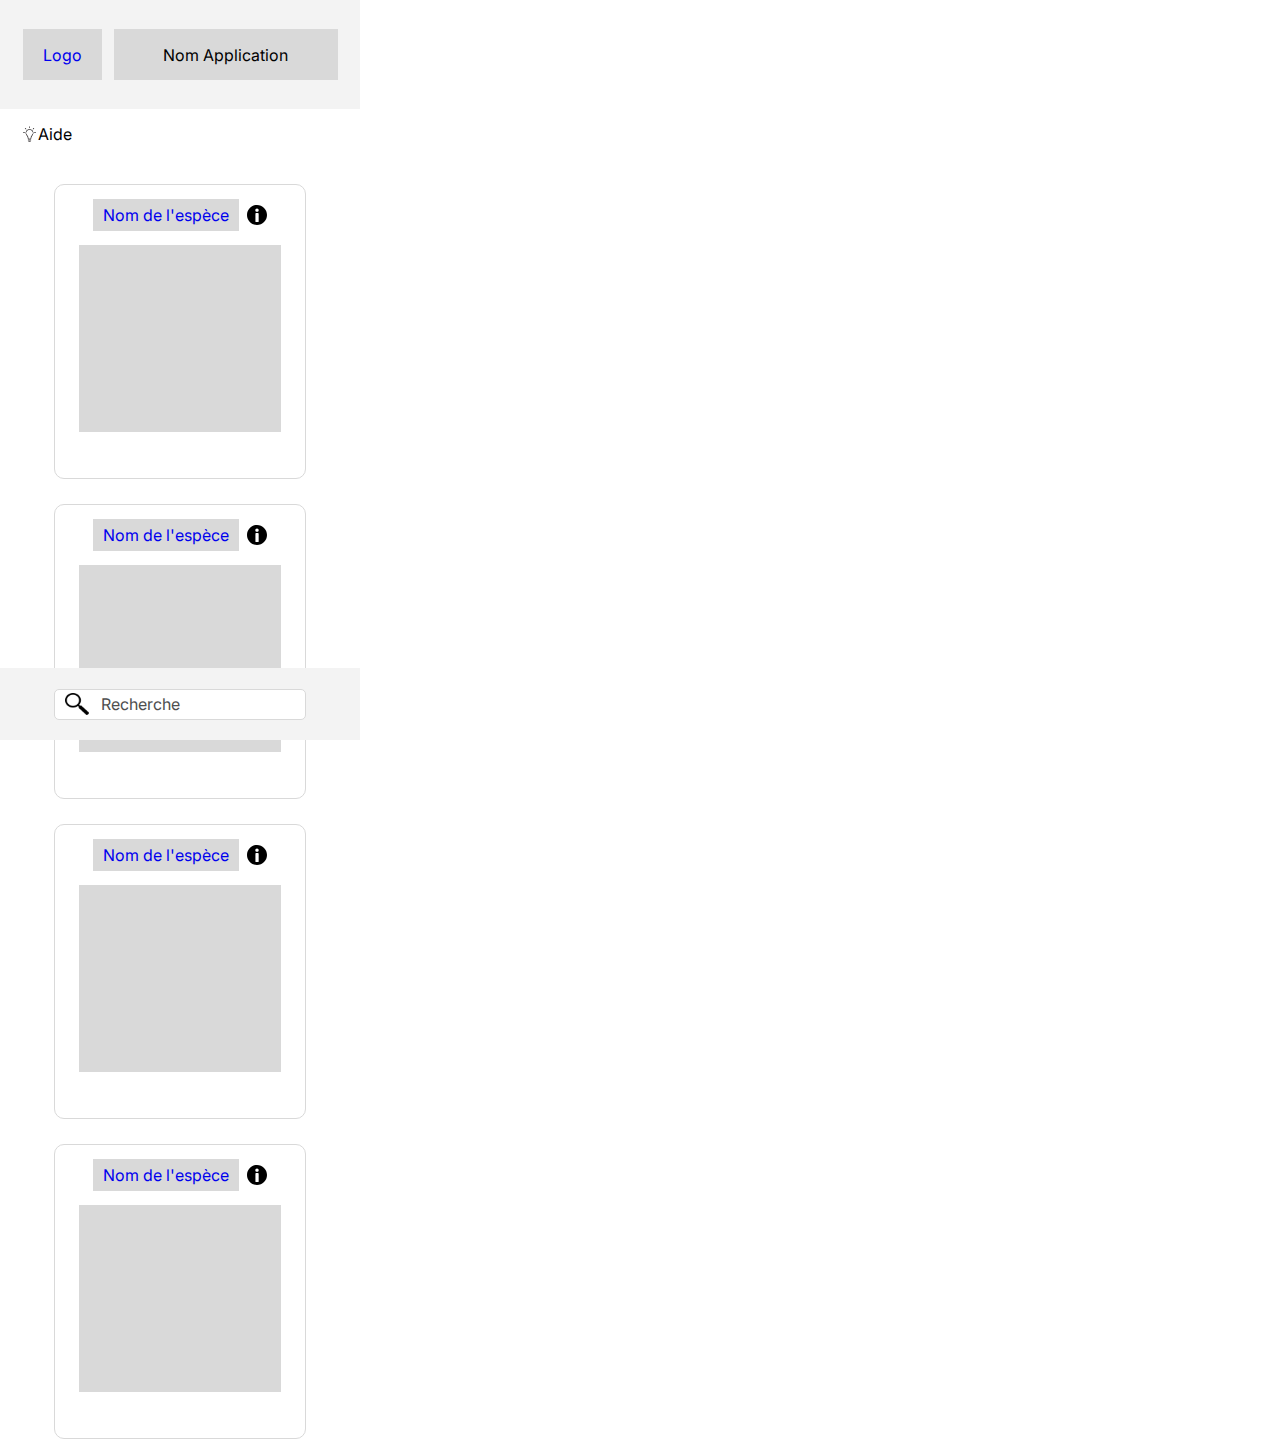
==== wireframe/index.html @ a8f8a8c0 "Rename index.php to index.html" ====
<!DOCTYPE html>
<html lang="fr">
  <head>
    <meta charset="UTF-8" />
    <title>WireFrameProjet crustace</title>
    <link rel="preconnect" href="https://fonts.googleapis.com">
<link rel="preconnect" href="https://fonts.gstatic.com" crossorigin>
<link href="https://fonts.googleapis.com/css2?family=Inter:wght@200;300&display=swap" rel="stylesheet"> 
    <link
      rel="apple-touch-icon"
      sizes="180x180"
      href="../assets/icon/apple-touch-icon.png"
    />
    <link
      rel="icon"
      type="image/png"
      sizes="32x32"
      href="../assets/icon/favicon-32x32.png"
    />
    <link
      rel="icon"
      type="image/png"
      sizes="16x16"
      href="../assets/icon/favicon-16x16.png"
    />
    <link rel="stylesheet" href="../css/wireframe.css" />
  </head>
  <body>
    <header>
        <a href="index.php">
            <div class='logo'>
                <p>Logo</p>
            </div>
        </a>
        <div class='title'>
            <p>Nom Application</p>
        </div>
    </header>
    <div class="top-button">
        <img src="../assets/icon/ampoule.png">
        <p>Aide</p>
    </div>
            <a href='info.html'>
            <div class='card'>
                <div class='top'>
                    <div class='name'>
                        <p>Nom de l'espèce</p>
                    </div>
                    <img src='../assets/icon/info.svg'>
                </div>
                <div class='image'></div>
            </div>
        </a>
            <a href='info.html'>
            <div class='card'>
                <div class='top'>
                    <div class='name'>
                        <p>Nom de l'espèce</p>
                    </div>
                    <img src='../assets/icon/info.svg'>
                </div>
                <div class='image'></div>
            </div>
        </a>
            <a href='info.html'>
            <div class='card'>
                <div class='top'>
                    <div class='name'>
                        <p>Nom de l'espèce</p>
                    </div>
                    <img src='../assets/icon/info.svg'>
                </div>
                <div class='image'></div>
            </div>
        </a>
            <a href='info.html'>
            <div class='card'>
                <div class='top'>
                    <div class='name'>
                        <p>Nom de l'espèce</p>
                    </div>
                    <img src='../assets/icon/info.svg'>
                </div>
                <div class='image'></div>
            </div>
        </a>
    <footer>
        <div class="search">
            <img src='../assets/icon/loupe.png'>
            <p>Recherche</p>
        </div>
    </footer>
  </body>
</html>
---- css/wireframe.css ----
body{
    width: 360px;
    height: 740x;
    margin: 0px;
    padding: 0px;
    padding-top: 109px ;
    display: flex;
    flex-direction: column;
    align-items: center;
    font-family: 'Inter', sans-serif;
    font-weight: 400;
}
a{
    text-decoration: none;
}
header{ 
    width: 360px;
    height: 109px;
    background-color: #F3F3F3;
    top: 0px;
    left: 0px;
    position: fixed;
    display: flex;
    align-items: center;
    justify-content: center;
}
header div{
    display: flex;
    align-items: center;
    justify-content: center;
}
.logo{
    width: 79px;
    height: 51px;
    background: #D9D9D9;
}
p{
    margin: 0px;
}

.title{
    width: 224px;
    height: 51px;
    background: #D9D9D9;
    margin-left: 12px;
}

.top-button{
    width: 100%;
    height: 50px;
    display: flex;
    align-items: center;
}
.top-button img{
    width: 17.34px;
    height: 15.05px;
    padding-left: 21px;
}
.top-button p{
    margin-left: px;
}
.card{
    width: 250px;
    height: 293px;
    border: 1.5px solid #D9D9D9;
    border-radius: 10px;
    display: flex;
    flex-direction: column;
    align-items: center;
    margin-top: 25px;
}
.top{
    width: 100%;
    display: flex;
    align-items: center;
    justify-content: center;
    height: 60px;
}

.name{
    background: #D9D9D9;
    height: 32px;
    display: flex;
    align-items: center;
    justify-content: center;
}
.name p{
    margin: 0px 10px 0px 10px;
}

.top img{
    width: 20px;
    height: 24px;
    margin-left: 8px;
}

.card .image{
    width: 201.49px;
    height: 187.02px;
    background: #D9D9D9;
}

footer{
    position: fixed;
    width: 360px;
    height: 72px;
    top: 668px;
    background: #F3F3F3;
    display: flex;
    align-items: center;
    justify-content: center;
}   
.search{
    width: 250px;
    height: 29px;
    background: #FFFFFF;
    border: 1px solid #D9D9D9;
    border-radius: 5px;
    display: flex;
    align-items: center;
    color: rgb(78, 78, 78);
}

.search img{
    width: 24px;
    height: 22px;
    margin-right: 12px ;
    margin-left: 10px;
}

.content{
    width: 305px;}
.ampoule{
    width: 25px;
    height: 25px;
}
.retour{
    display: flex;
}
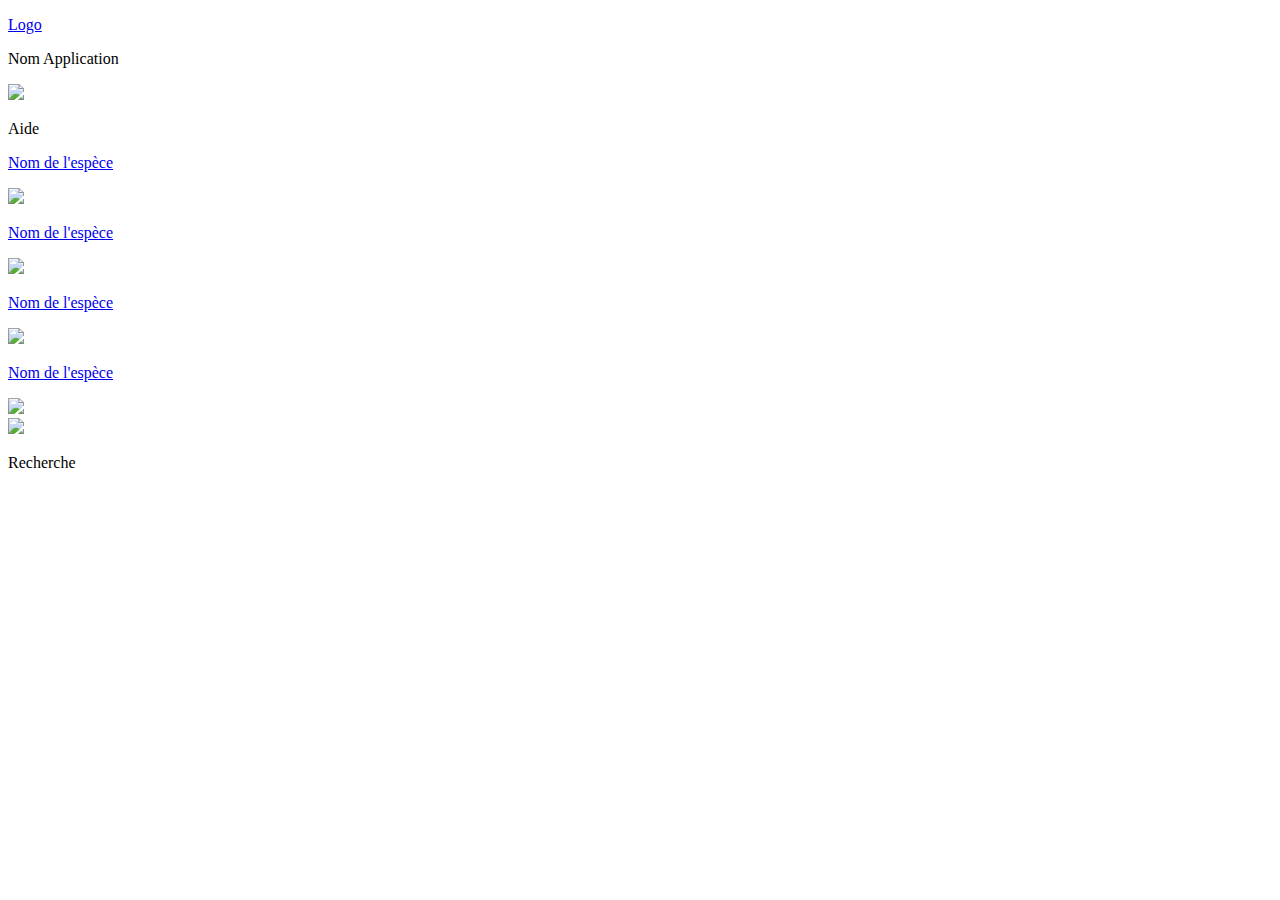
==== commit eafa0227: "Update index.html" ====
--- a/wireframe/index.html
+++ b/wireframe/index.html
@@ -7,25 +7,14 @@
 <link rel="preconnect" href="https://fonts.gstatic.com" crossorigin>
 <link href="https://fonts.googleapis.com/css2?family=Inter:wght@200;300&display=swap" rel="stylesheet"> 
     <link
-      rel="apple-touch-icon"
-      sizes="180x180"
-      href="../assets/icon/apple-touch-icon.png"
+      rel="shortcut icon"
+      href="./assets/icon/logo.ico"
+      type="image/x-icon"
     />
-    <link
-      rel="icon"
-      type="image/png"
-      sizes="32x32"
-      href="../assets/icon/favicon-32x32.png"
-    />
-    <link
-      rel="icon"
-      type="image/png"
-      sizes="16x16"
-      href="../assets/icon/favicon-16x16.png"
-    />
-    <link rel="stylesheet" href="../css/wireframe.css" />
+    <link rel="stylesheet" href="./css/wireframe.css" />
   </head>
   <body>
+    <div id="mainWrapper">
     <header>
         <a href="index.php">
             <div class='logo'>
@@ -37,7 +26,7 @@
         </div>
     </header>
     <div class="top-button">
-        <img src="../assets/icon/ampoule.png">
+        <img src="./assets/icon/ampoule.png">
         <p>Aide</p>
     </div>
             <a href='info.html'>
@@ -46,7 +35,7 @@
                     <div class='name'>
                         <p>Nom de l'espèce</p>
                     </div>
-                    <img src='../assets/icon/info.svg'>
+                    <img src='./assets/icon/info.svg'>
                 </div>
                 <div class='image'></div>
             </div>
@@ -57,7 +46,7 @@
                     <div class='name'>
                         <p>Nom de l'espèce</p>
                     </div>
-                    <img src='../assets/icon/info.svg'>
+                    <img src='./assets/icon/info.svg'>
                 </div>
                 <div class='image'></div>
             </div>
@@ -68,7 +57,7 @@
                     <div class='name'>
                         <p>Nom de l'espèce</p>
                     </div>
-                    <img src='../assets/icon/info.svg'>
+                    <img src='./assets/icon/info.svg'>
                 </div>
                 <div class='image'></div>
             </div>
@@ -79,16 +68,17 @@
                     <div class='name'>
                         <p>Nom de l'espèce</p>
                     </div>
-                    <img src='../assets/icon/info.svg'>
+                    <img src='./assets/icon/info.svg'>
                 </div>
                 <div class='image'></div>
             </div>
         </a>
     <footer>
         <div class="search">
-            <img src='../assets/icon/loupe.png'>
+            <img src='./assets/icon/loupe.png'>
             <p>Recherche</p>
         </div>
     </footer>
+      </div>
   </body>
 </html>
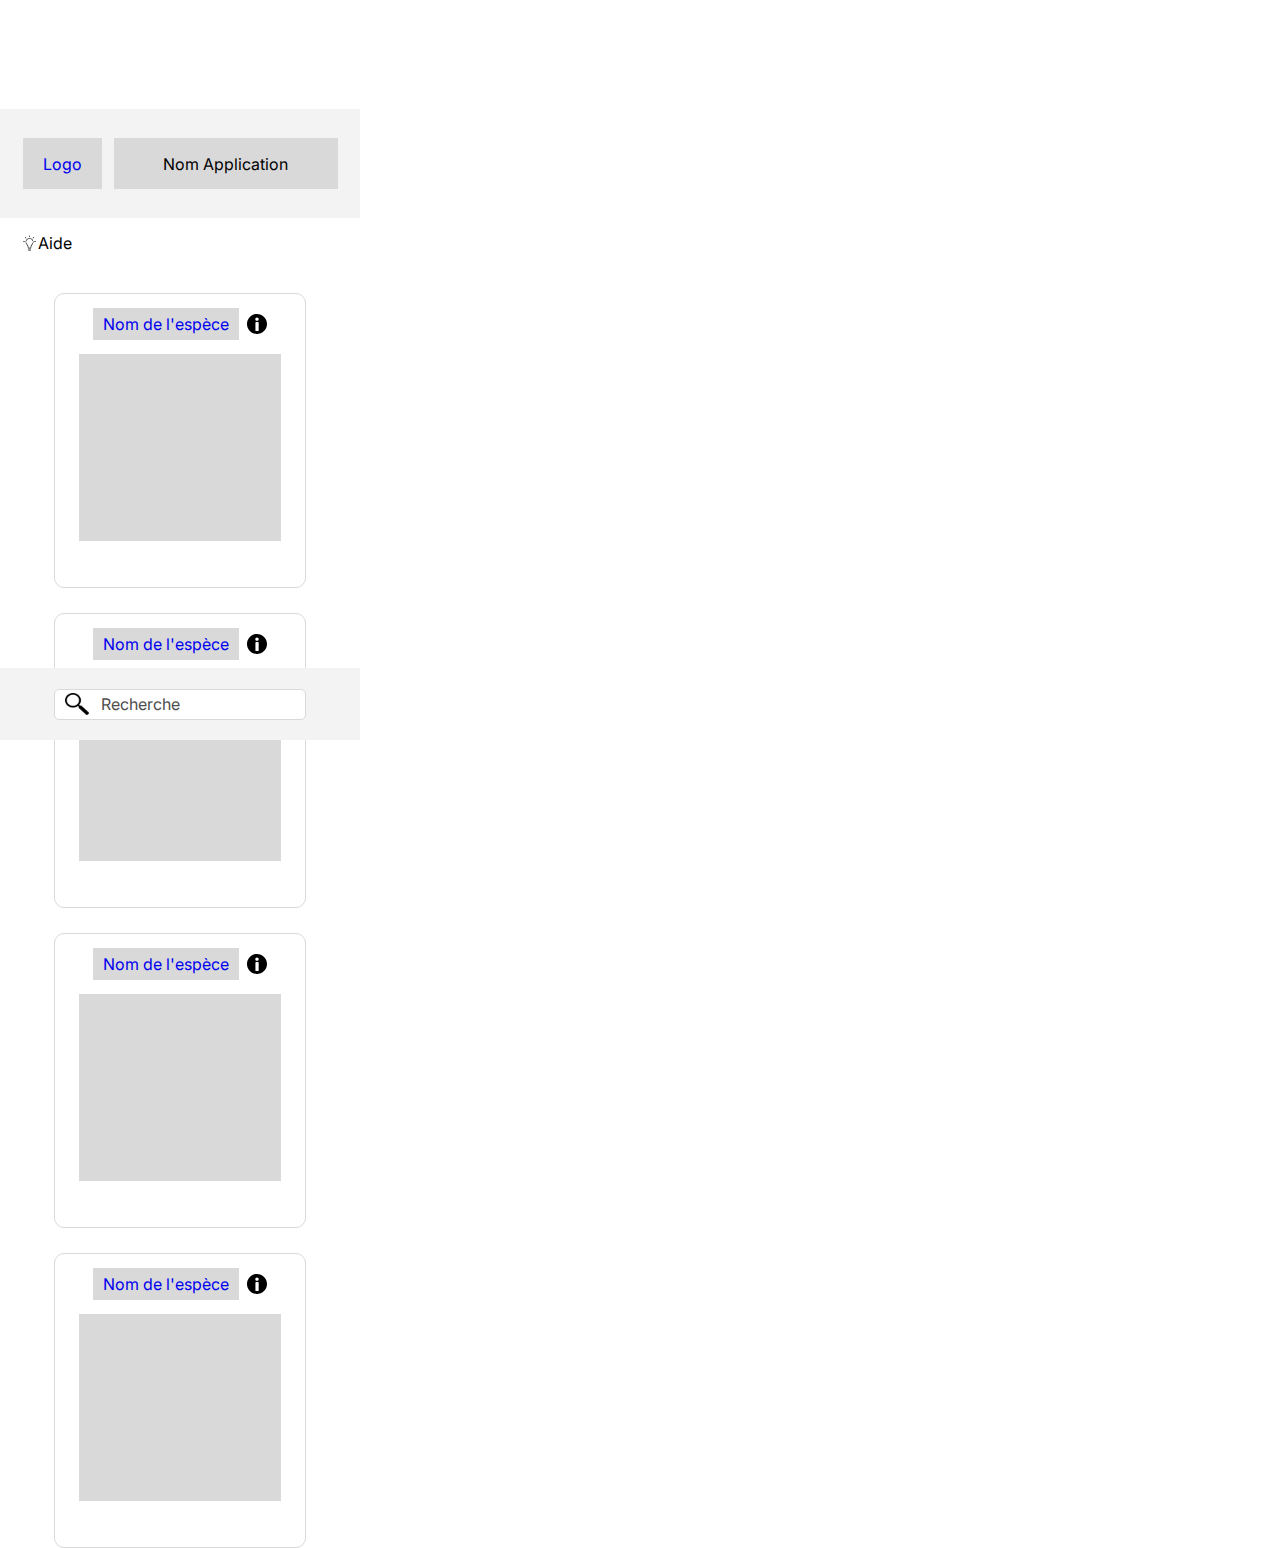
==== commit d2624e71: "Wireframe" ====
--- a/wireframe/index.html
+++ b/wireframe/index.html
@@ -3,82 +3,85 @@
   <head>
     <meta charset="UTF-8" />
     <title>WireFrameProjet crustace</title>
-    <link rel="preconnect" href="https://fonts.googleapis.com">
-<link rel="preconnect" href="https://fonts.gstatic.com" crossorigin>
-<link href="https://fonts.googleapis.com/css2?family=Inter:wght@200;300&display=swap" rel="stylesheet"> 
+    <link rel="preconnect" href="https://fonts.googleapis.com" />
+    <link rel="preconnect" href="https://fonts.gstatic.com" crossorigin />
+    <link
+      href="https://fonts.googleapis.com/css2?family=Inter:wght@200;300&display=swap"
+      rel="stylesheet"
+    />
     <link
       rel="shortcut icon"
-      href="./assets/icon/logo.ico"
+      href="../assets/icon/logo.ico"
       type="image/x-icon"
     />
-    <link rel="stylesheet" href="./css/wireframe.css" />
+    <link rel="stylesheet" href="../css/wireframe.css" />
   </head>
   <body>
     <div id="mainWrapper">
-    <header>
+      <header>
         <a href="index.php">
-            <div class='logo'>
-                <p>Logo</p>
+          <div class="logo">
+            <p>Logo</p>
+          </div>
+        </a>
+        <div class="title">
+          <p>Nom Application</p>
+        </div>
+      </header>
+      <div class="top-button">
+        <img src="../assets/icon/ampoule.png" />
+        <p>Aide</p>
+      </div>
+      <a href="info.html">
+        <div class="card">
+          <div class="top">
+            <div class="name">
+              <p>Nom de l'espèce</p>
             </div>
-        </a>
-        <div class='title'>
-            <p>Nom Application</p>
+            <img src="../assets/icon/info.svg" />
+          </div>
+          <div class="image"></div>
         </div>
-    </header>
-    <div class="top-button">
-        <img src="./assets/icon/ampoule.png">
-        <p>Aide</p>
+      </a>
+      <a href="info.html">
+        <div class="card">
+          <div class="top">
+            <div class="name">
+              <p>Nom de l'espèce</p>
+            </div>
+            <img src="../assets/icon/info.svg" />
+          </div>
+          <div class="image"></div>
+        </div>
+      </a>
+      <a href="info.html">
+        <div class="card">
+          <div class="top">
+            <div class="name">
+              <p>Nom de l'espèce</p>
+            </div>
+            <img src="../assets/icon/info.svg" />
+          </div>
+          <div class="image"></div>
+        </div>
+      </a>
+      <a href="info.html">
+        <div class="card">
+          <div class="top">
+            <div class="name">
+              <p>Nom de l'espèce</p>
+            </div>
+            <img src="../assets/icon/info.svg" />
+          </div>
+          <div class="image"></div>
+        </div>
+      </a>
+      <footer>
+        <div class="search">
+          <img src="../assets/icon/loupe.png" />
+          <p>Recherche</p>
+        </div>
+      </footer>
     </div>
-            <a href='info.html'>
-            <div class='card'>
-                <div class='top'>
-                    <div class='name'>
-                        <p>Nom de l'espèce</p>
-                    </div>
-                    <img src='./assets/icon/info.svg'>
-                </div>
-                <div class='image'></div>
-            </div>
-        </a>
-            <a href='info.html'>
-            <div class='card'>
-                <div class='top'>
-                    <div class='name'>
-                        <p>Nom de l'espèce</p>
-                    </div>
-                    <img src='./assets/icon/info.svg'>
-                </div>
-                <div class='image'></div>
-            </div>
-        </a>
-            <a href='info.html'>
-            <div class='card'>
-                <div class='top'>
-                    <div class='name'>
-                        <p>Nom de l'espèce</p>
-                    </div>
-                    <img src='./assets/icon/info.svg'>
-                </div>
-                <div class='image'></div>
-            </div>
-        </a>
-            <a href='info.html'>
-            <div class='card'>
-                <div class='top'>
-                    <div class='name'>
-                        <p>Nom de l'espèce</p>
-                    </div>
-                    <img src='./assets/icon/info.svg'>
-                </div>
-                <div class='image'></div>
-            </div>
-        </a>
-    <footer>
-        <div class="search">
-            <img src='./assets/icon/loupe.png'>
-            <p>Recherche</p>
-        </div>
-    </footer>
-      </div>
   </body>
 </html>
--- a/css/wireframe.css
+++ b/css/wireframe.css
@@ -0,0 +1,158 @@
+body {
+    width: 360px;
+    height: 740x;
+    margin: 0px;
+    padding: 0px;
+    position: absolute;
+    top: 0px;
+    left: 0px;
+}
+
+#mainWrapper {
+    width: 100%;
+    height: 100%;
+    padding-top: 109px;
+    display: flex;
+    flex-direction: column;
+    align-items: center;
+    font-family: 'Inter', sans-serif;
+    font-weight: 400;
+}
+
+a {
+    text-decoration: none;
+}
+
+header {
+    width: 360px;
+    height: 109px;
+    background-color: #F3F3F3;
+    display: flex;
+    align-items: center;
+    justify-content: center;
+}
+
+header div {
+    display: flex;
+    align-items: center;
+    justify-content: center;
+}
+
+.logo {
+    width: 79px;
+    height: 51px;
+    background: #D9D9D9;
+}
+
+p {
+    margin: 0px;
+}
+
+.title {
+    width: 224px;
+    height: 51px;
+    background: #D9D9D9;
+    margin-left: 12px;
+}
+
+.top-button {
+    width: 100%;
+    height: 50px;
+    display: flex;
+    align-items: center;
+}
+
+.top-button img {
+    width: 17.34px;
+    height: 15.05px;
+    padding-left: 21px;
+}
+
+.top-button p {
+    margin-left: px;
+}
+
+.card {
+    width: 250px;
+    height: 293px;
+    border: 1.5px solid #D9D9D9;
+    border-radius: 10px;
+    display: flex;
+    flex-direction: column;
+    align-items: center;
+    margin-top: 25px;
+}
+
+.top {
+    width: 100%;
+    display: flex;
+    align-items: center;
+    justify-content: center;
+    height: 60px;
+}
+
+.name {
+    background: #D9D9D9;
+    height: 32px;
+    display: flex;
+    align-items: center;
+    justify-content: center;
+}
+
+.name p {
+    margin: 0px 10px 0px 10px;
+}
+
+.top img {
+    width: 20px;
+    height: 24px;
+    margin-left: 8px;
+}
+
+.card .image {
+    width: 201.49px;
+    height: 187.02px;
+    background: #D9D9D9;
+}
+
+footer {
+    position: fixed;
+    width: 360px;
+    height: 72px;
+    top: 668px;
+    background: #F3F3F3;
+    display: flex;
+    align-items: center;
+    justify-content: center;
+}
+
+.search {
+    width: 250px;
+    height: 29px;
+    background: #FFFFFF;
+    border: 1px solid #D9D9D9;
+    border-radius: 5px;
+    display: flex;
+    align-items: center;
+    color: rgb(78, 78, 78);
+}
+
+.search img {
+    width: 24px;
+    height: 22px;
+    margin-right: 12px;
+    margin-left: 10px;
+}
+
+.content {
+    width: 305px;
+}
+
+.ampoule {
+    width: 25px;
+    height: 25px;
+}
+
+.retour {
+    display: flex;
+}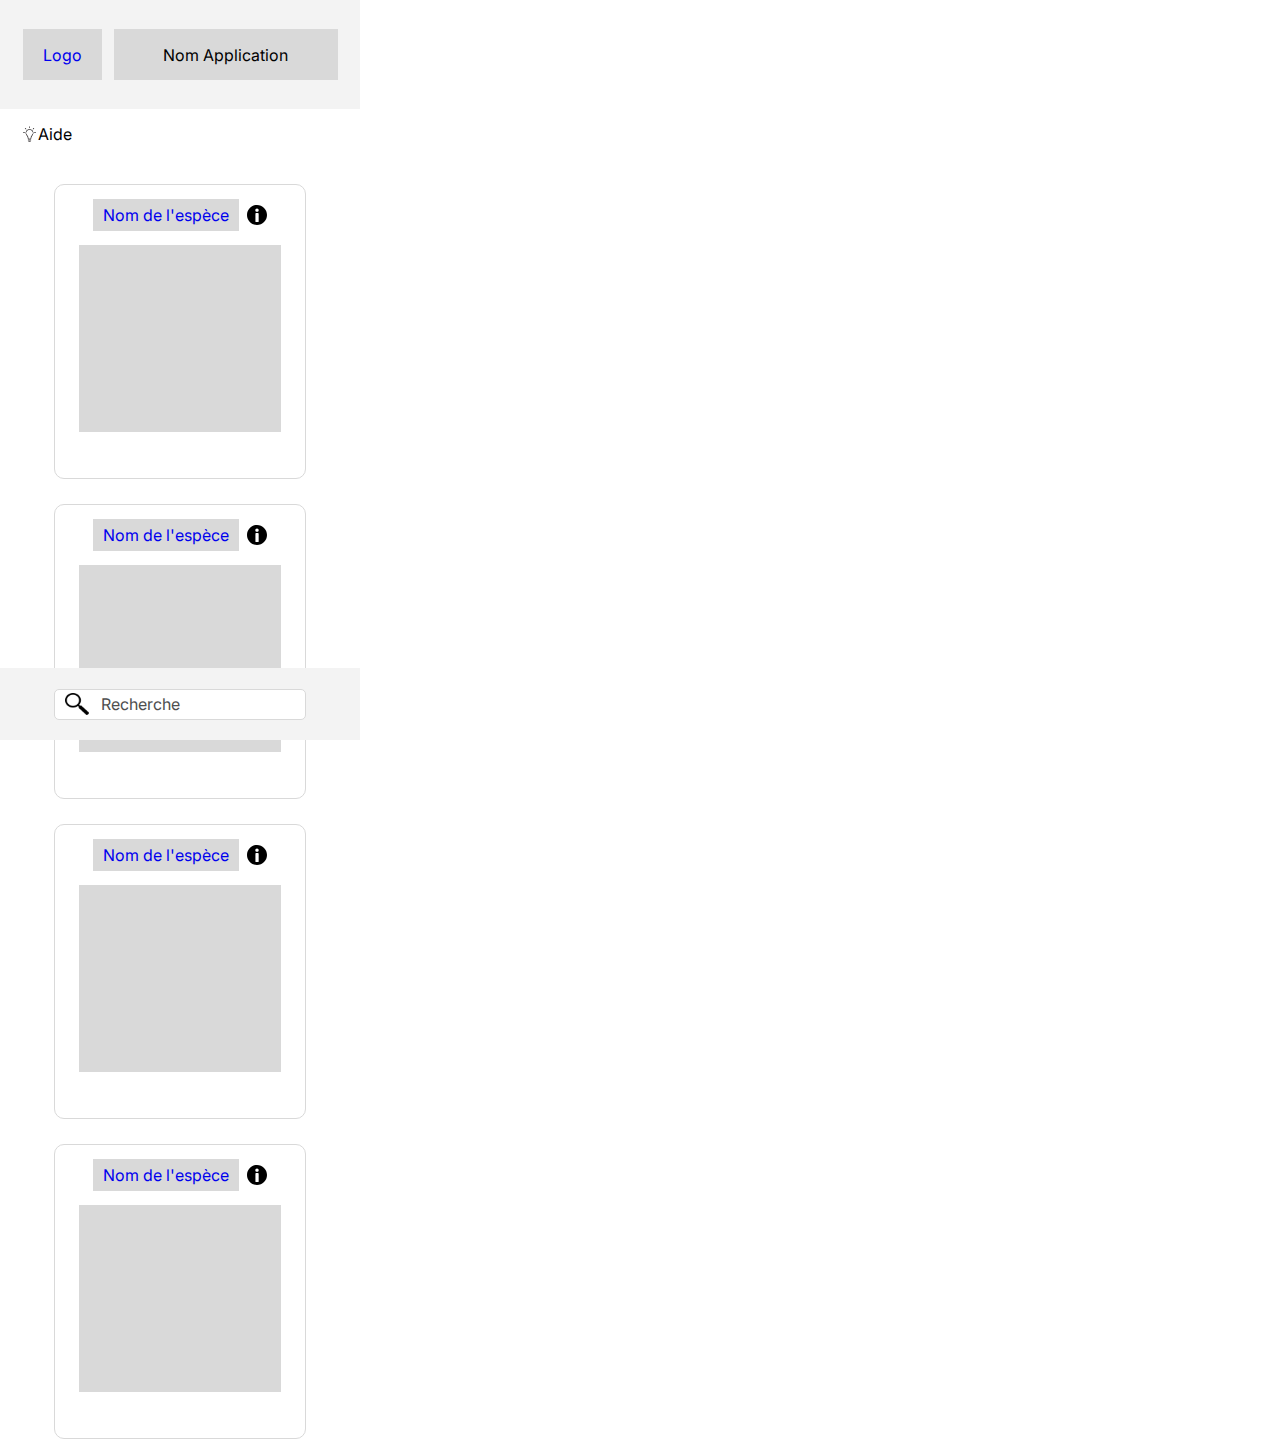
==== commit 5a68076a: "fix wireframe size" ====
--- a/wireframe/index.html
+++ b/wireframe/index.html
@@ -2,6 +2,7 @@
 <html lang="fr">
   <head>
     <meta charset="UTF-8" />
+    <meta name="viewport" content="width=device-width, initial-scale=1.0" />
     <title>WireFrameProjet crustace</title>
     <link rel="preconnect" href="https://fonts.googleapis.com" />
     <link rel="preconnect" href="https://fonts.gstatic.com" crossorigin />
@@ -17,71 +18,69 @@
     <link rel="stylesheet" href="../css/wireframe.css" />
   </head>
   <body>
-    <div id="mainWrapper">
-      <header>
-        <a href="index.php">
-          <div class="logo">
-            <p>Logo</p>
-          </div>
-        </a>
-        <div class="title">
-          <p>Nom Application</p>
-        </div>
-      </header>
-      <div class="top-button">
-        <img src="../assets/icon/ampoule.png" />
-        <p>Aide</p>
-      </div>
-      <a href="info.html">
-        <div class="card">
-          <div class="top">
-            <div class="name">
-              <p>Nom de l'espèce</p>
-            </div>
-            <img src="../assets/icon/info.svg" />
-          </div>
-          <div class="image"></div>
+    <header>
+      <a href="index.php">
+        <div class="logo">
+          <p>Logo</p>
         </div>
       </a>
-      <a href="info.html">
-        <div class="card">
-          <div class="top">
-            <div class="name">
-              <p>Nom de l'espèce</p>
-            </div>
-            <img src="../assets/icon/info.svg" />
+      <div class="title">
+        <p>Nom Application</p>
+      </div>
+    </header>
+    <div class="top-button">
+      <img src="../assets/icon/ampoule.png" />
+      <p>Aide</p>
+    </div>
+    <a href="info.html">
+      <div class="card">
+        <div class="top">
+          <div class="name">
+            <p>Nom de l'espèce</p>
           </div>
-          <div class="image"></div>
+          <img src="../assets/icon/info.svg" />
         </div>
-      </a>
-      <a href="info.html">
-        <div class="card">
-          <div class="top">
-            <div class="name">
-              <p>Nom de l'espèce</p>
-            </div>
-            <img src="../assets/icon/info.svg" />
+        <div class="image"></div>
+      </div>
+    </a>
+    <a href="info.html">
+      <div class="card">
+        <div class="top">
+          <div class="name">
+            <p>Nom de l'espèce</p>
           </div>
-          <div class="image"></div>
+          <img src="../assets/icon/info.svg" />
         </div>
-      </a>
-      <a href="info.html">
-        <div class="card">
-          <div class="top">
-            <div class="name">
-              <p>Nom de l'espèce</p>
-            </div>
-            <img src="../assets/icon/info.svg" />
+        <div class="image"></div>
+      </div>
+    </a>
+    <a href="info.html">
+      <div class="card">
+        <div class="top">
+          <div class="name">
+            <p>Nom de l'espèce</p>
           </div>
-          <div class="image"></div>
+          <img src="../assets/icon/info.svg" />
         </div>
-      </a>
-      <footer>
-        <div class="search">
-          <img src="../assets/icon/loupe.png" />
-          <p>Recherche</p>
+        <div class="image"></div>
+      </div>
+    </a>
+    <a href="info.html">
+      <div class="card">
+        <div class="top">
+          <div class="name">
+            <p>Nom de l'espèce</p>
+          </div>
+          <img src="../assets/icon/info.svg" />
         </div>
-      </footer>
-    </div>
+        <div class="image"></div>
+      </div>
+    </a>
+    <footer>
+      <div class="search">
+        <img src="../assets/icon/loupe.png" />
+        <p>Recherche</p>
+      </div>
+    </footer>
   </body>
 </html>
--- a/css/wireframe.css
+++ b/css/wireframe.css
@@ -6,12 +6,6 @@
     position: absolute;
     top: 0px;
     left: 0px;
-}
-
-#mainWrapper {
-    width: 100%;
-    height: 100%;
-    padding-top: 109px;
     display: flex;
     flex-direction: column;
     align-items: center;
